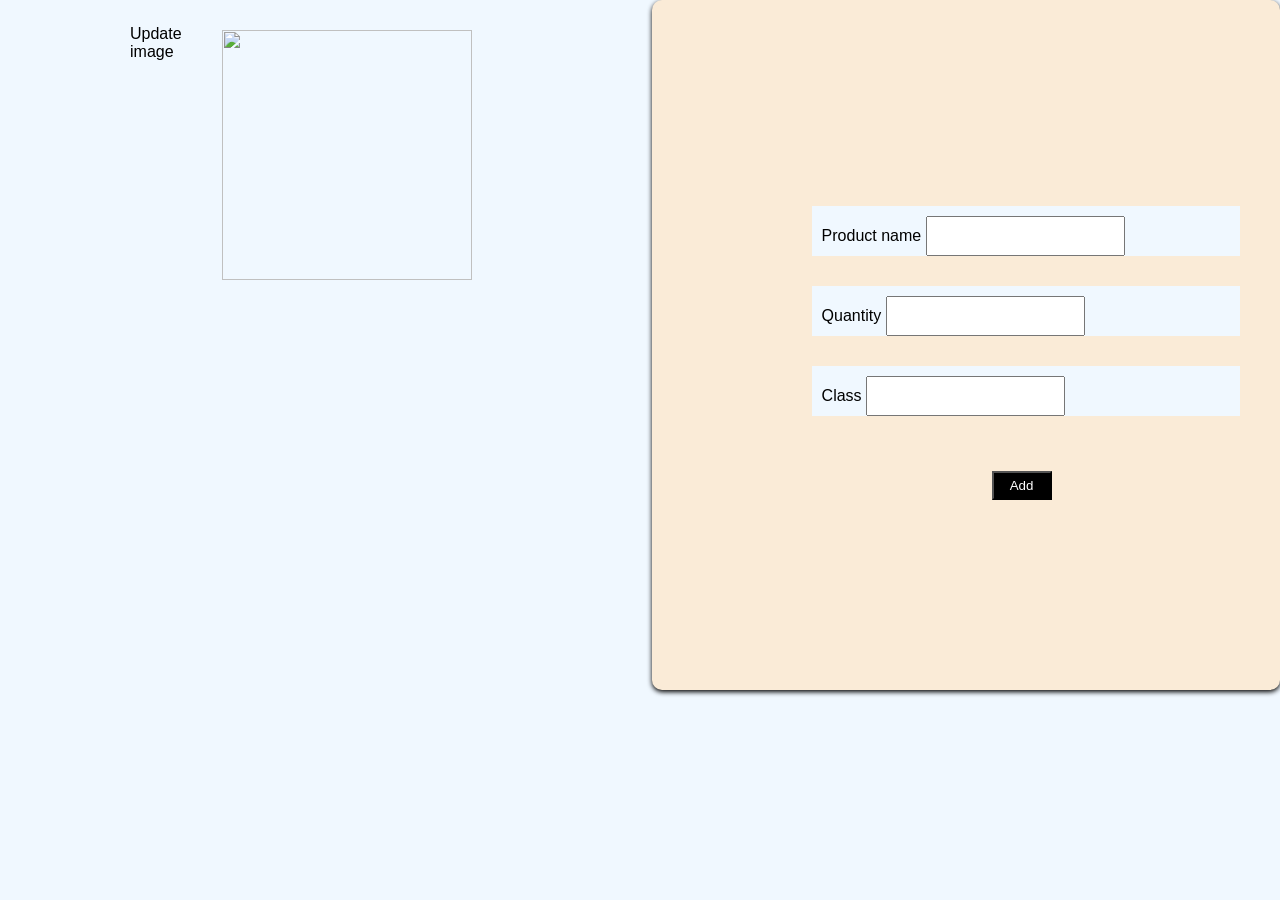
==== Janiyah stack/dashboard.html @ d3b6e6e1 "Add files via upload" ====
<!DOCTYPE html>
<html lang="en">
<head>
    <meta charset="UTF-8">
    <meta name="viewport" content="width=device-width, initial-scale=1.0">
    <title>Dashboard|Biztrack</title>
    <link rel="stylesheet" href="styles.css">
</head>
<body>
  <label for="input-file"> Update image</label>
  <img src="images/profile.png" id="image-pic">
        <input type="file" accept="image/jpeg, image/png, image/jpg" id="input-file">

        <form id="inventoryForm" class="inventory-form">
        <label> Product name
            <input type="text" id="productName" required>
        </label>
        <label> Quantity
            <input type="number" required>
        </label>
        <label> Class
            <input type="text" required>
        </label>
        <button type="submit" class="submit"> Add</button>
    </form>
      </body>
<script>
    let imagePic= document.getElementById("image-pic");
    let inputFile= document.getElementById("input-file");

    inputFile.onchange= function(){
        imagePic.src= URL.createObjectURL(inputFile.files[0]);
    }
</script>

<style>
body{
  background-color: aliceblue;
}
#image-pic{
  width: 250px;
  padding: 20px;
  margin: 10px;
  height: 250px;
}
#input-file{
  display: none;
}
label{
margin-top: 15px;
    color: black;
    margin-bottom: 15px;
    justify-content: center;
    padding: 10px;
    display: block;
    background-color: aliceblue;
    cursor: pointer;
    height: 30px;
    margin-left: 120px;
}
.inventory-form{
    box-shadow: 0 2px 5px;
    border-radius: 10px;
    padding: 30px 40px;
    flex-direction: column;
    display: flex;
    width: 900vh;
    height: 70vh;
    justify-content: center;
    margin-bottom: 100px;
    background-color: antiquewhite;
    margin-left: 150px;
}
.inventory-form input {
        padding: 10px;
        font-size: 14px;
        outline: none;
        transition: border-colour 0.3s;
    }
    .submit{
        padding: 5px;
        width: 60px;
        margin-left: 300px;
        margin-top: 40px;
        color: white;
        background-color: black;
    }
    
</style>
  </html>
---- Janiyah stack/styles.css ----
body {
      margin: 0;
      font-family: Arial, sans-serif;
      display: flex;
      height: 100vh;
      overflow-x: hidden;
    }
    .layout {
    display: flex;
    height: 100vh; /* full page height */
}
    
.layout {
  display: grid;
  grid-template-columns: 250px 1fr; /* sidebar | main */
  gap: 1rem;
  padding: 1rem;
}

    .sidebar {
      max-width: 250px;
      background: #220707;
      color: #fff;
      display: flex;
      flex-direction: column;
      padding: 20px;
      height: 100vh;
      box-sizing: border-box;
      gap: 0.1rem;
      border-radius: 0px;
      transition: width 0.3s;
      margin-top: 60px;
      flex: 1;
  }
.sidebar a {
      color: #fff;
      text-decoration: none;
      margin: 10px 0;
      padding: 10px;
      border-radius: 0;
      display: block;
      transition: 0.3s;
      gap: 10px;
    }
.sidebar a:hover {
      background: #333;
      color: #fff;
      width: 200px;
    }

.sidebar span {
  white-space: nowrap;
}
  .add-btn{
    position: fixed;
    bottom: 40px;
    right: 40px;
    width: 60px;
    height: 60px;
    border-radius: 50%;
    background: black;
    color: white;
    font-size: 32px;
    display: flex;
    justify-content: center;
    align-items: center;
    cursor: pointer;
    box-shadow: 0 6px 20px rgba(0,0,0,0.2);
    transition: transform 0.2s ease, background 0.2s ease;
}
.sidebar-wrapper {
display: flex;
flex-direction: column;
width: 0px;
}
.top-bar {
height: 60px;
background-color: #fff;
color: #220707;
display: flex;
align-items: center;
justify-content: center;
text-align: left;
padding-left: 40px;
}
.biztrack{
   font-size: 35px;
   font-family: 'Gill Sans', 'Gill Sans MT', Calibri, 'Trebuchet MS', sans-serif;
   font-weight: 500;
   text-align: left;
   padding-left: 40px;
  }
.add-btn:hover {
    transform: scale(1.1);
    background: #333;
}
      
.container {
  display: grid;
  grid-template-columns: repeat(auto-fit, minmax(150px, 1fr));
  gap: 20px;
}
    .search-container {
  display: flex;
  align-items: center;
  width: 350px;        /* bigger width */
  padding: 5px 10px;       /* more padding inside */
  border: 1px solid #ccc;
  border-radius: 0px; /* rounder edges */
  background-color: #fff;
  box-sizing: border-box;
  flex-wrap: wrap;
  flex-direction: column;
  overflow-x: ;
  height: 40px;
  margin-top: 5px;
  margin-right: 250px;
}
.search-container input {
  border: none;
  outline: none;
  font-size: 16px;
}
.search-btn {
  background-color: purple;
  color: #fafafa;
  border: 2px solid;
  cursor: pointer;
  font-size: 18px;
  margin-left: 30px;
}
 .main {
  display: flex;
  flex-direction: column;
  align-items: flex-start;
}
.giant-card {
    width: 180%;
    height: 300px; /* you can make this bigger */
    margin: 20px auto;
background: #ffffff;
    border-radius: 0px;
    box-shadow: 0 6px 25px rgba(0,0,0,0.1);
display: flex;
    flex-direction: column;
    justify-content: left;
font-family: Arial, sans-serif;
    text-align: left;
    left: 50px;
}
table{
    display: table;
  justify-content: center; /* horizontal */
    align-items: center;     /* vertical */
    margin: 30px;
    margin-top: ;
    white-space: non-wrap
    text-align: center;
}
tr{
  display: table-row;
  margin-left: 100%;
}
    th{
      display: table-cell;
      margin-top: ;
      padding: 5px 10px 10px 5px;
      justify-content: center;
      align-items: center;
      text-align: center;
      background-color: white;
      color: black;
      margin-left: 100%;
    }
.user {
font-weight: 400px;
font-size: larger;
margin-top: 10px;
left: 400px;
display: inline-block;
margin-left: 300px;
border-radius: 5px;
box-sizing: border-box;
border: 1px solid black;
padding: 8px 12px;
width: 150px;
height: 35px;
}
#user {
  height: 10px;
  margin-top: 30px;
  width: 20px;
  margin-left: 5px;
  background-color: purple;
  color: #fff;
}
form {
  display: flex;
}
profile-container {
  align-items: centre;
  display: flex;
  gap: 10px;
}
.profile-pic {
  border-radius: 50px;
  width: 30px;
  height: 20px;
  object-fit: cover;
  border: 1px solid #ccc;
  margin-right: 500px;
}
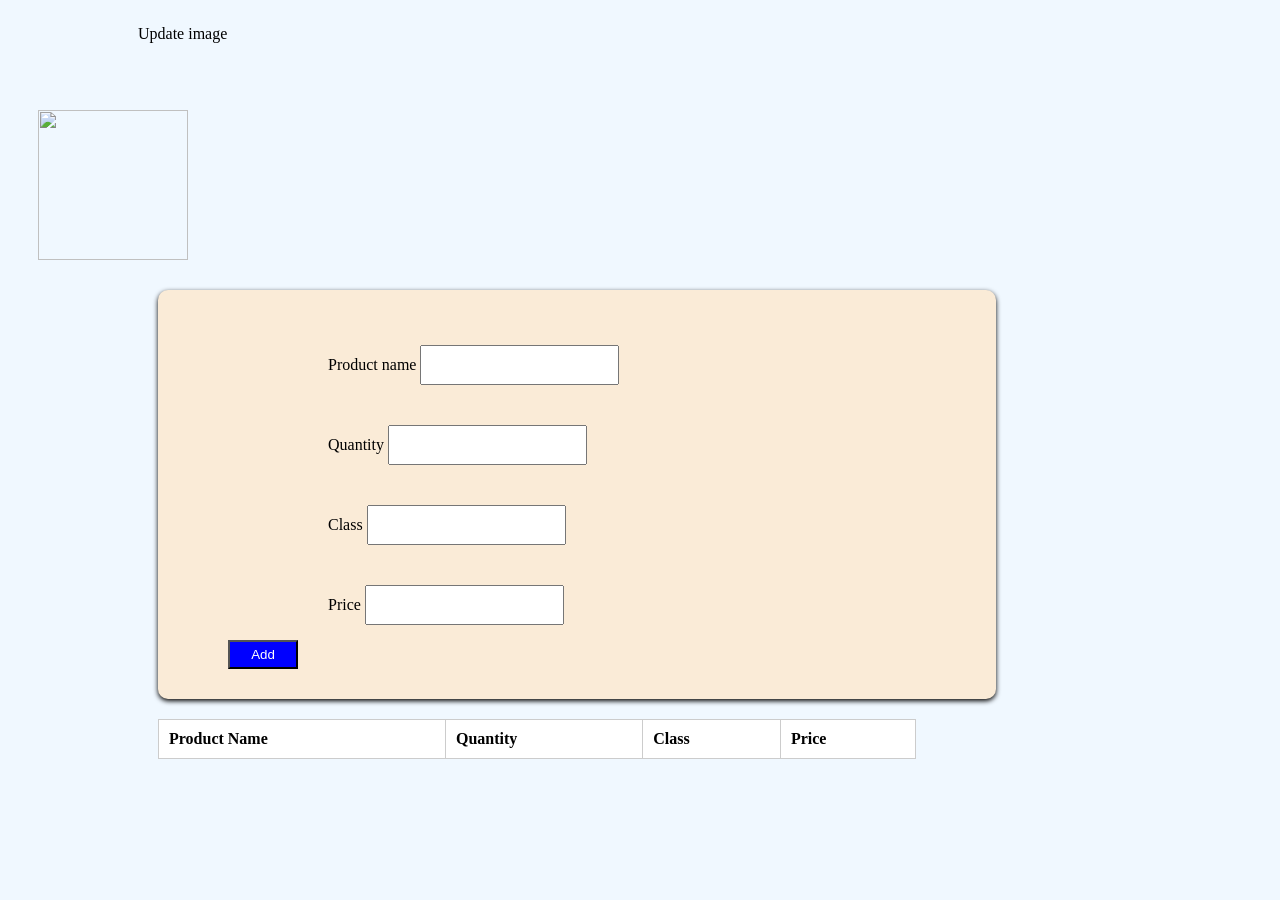
==== commit f6280faf: "Update dashboard.html" ====
--- a/Janiyah stack/dashboard.html
+++ b/Janiyah stack/dashboard.html
@@ -4,44 +4,49 @@
     <meta charset="UTF-8">
     <meta name="viewport" content="width=device-width, initial-scale=1.0">
     <title>Dashboard|Biztrack</title>
-    <link rel="stylesheet" href="styles.css">
 </head>
 <body>
   <label for="input-file"> Update image</label>
   <img src="images/profile.png" id="image-pic">
         <input type="file" accept="image/jpeg, image/png, image/jpg" id="input-file">
 
-        <form id="inventoryForm" class="inventory-form">
+        <form autocomplete="off" onsubmit="onFormSubmit()" class="inventory-form">
         <label> Product name
             <input type="text" id="productName" required>
         </label>
         <label> Quantity
-            <input type="number" required>
+            <input type="number" id="quantity" required>
         </label>
         <label> Class
-            <input type="text" required>
+            <input type="text" id="class"required>
         </label>
-        <button type="submit" class="submit"> Add</button>
+        <label> Price
+            <input type="number" id="price" required>
+        </label>
+        <button type="submit" class="submit"onsubmit="onFormSubmit()" > Add</button>
     </form>
-      </body>
-<script>
-    let imagePic= document.getElementById("image-pic");
-    let inputFile= document.getElementById("input-file");
-
-    inputFile.onchange= function(){
-        imagePic.src= URL.createObjectURL(inputFile.files[0]);
-    }
-</script>
-
+    <table class="update" id="update">
+    <thead>
+      <tr>
+        <th> Product Name</th>
+        <th> Quantity</th>
+        <th> Class</th>
+        <th> Price</th>
+      </tr>
+    </thead>
+    <tbody>
+      
+    </tbody>
+  </table>
 <style>
 body{
   background-color: aliceblue;
 }
 #image-pic{
-  width: 250px;
+  width: 150px;
   padding: 20px;
   margin: 10px;
-  height: 250px;
+  height: 150px;
 }
 #input-file{
   display: none;
@@ -53,21 +58,20 @@
     justify-content: center;
     padding: 10px;
     display: block;
-    background-color: aliceblue;
     cursor: pointer;
     height: 30px;
     margin-left: 120px;
 }
-.inventory-form{
+.inventory-form {
     box-shadow: 0 2px 5px;
     border-radius: 10px;
     padding: 30px 40px;
     flex-direction: column;
     display: flex;
-    width: 900vh;
-    height: 70vh;
+    width: 60%;
+    height: auto;
     justify-content: center;
-    margin-bottom: 100px;
+    margin-bottom: 20px;
     background-color: antiquewhite;
     margin-left: 150px;
 }
@@ -75,16 +79,52 @@
         padding: 10px;
         font-size: 14px;
         outline: none;
-        transition: border-colour 0.3s;
+        transition: background-colour 0.3s;
     }
     .submit{
         padding: 5px;
-        width: 60px;
-        margin-left: 300px;
-        margin-top: 40px;
+        width: 70px;
+        margin-left: 30px;
+        margin-top: 0px;
         color: white;
-        background-color: black;
+        background-color: blue;
     }
+   table {
+    margin-top: 20px;
+    background-color: white;
+    width: 60%;
+    margin-left: 150px;
+    border-collapse: collapse;
+}
+
+th, td {
+    border: 1px solid #ccc;
+    padding: 10px;
+    text-align: left;
+}
     
 </style>
-  </html>+<script>
+ function onFormSubmit() {
+    event.preventDefault();
+
+    const name = document.getElementById('productName').value.trim();
+    const qty = document.getElementById('quantity').value.trim();
+    const cls = document.getElementById('class').value.trim();
+    const price = document.getElementById('price').value.trim();
+
+    if (!name || !qty || !cls || !price) return;
+
+    const tbody = document.querySelector('#update tbody');
+    const row = document.createElement('tr');
+    row.innerHTML = `<td>${name}</td><td>${qty}</td><td>${cls}</td><td>${price}</td>`;
+    tbody.appendChild(row);
+
+    document.getElementById('productName').value = '';
+    document.getElementById('quantity').value = '';
+    document.getElementById('class').value = '';
+    document.getElementById('price').value = '';
+  } 
+</script>
+</body>
+  </html>
